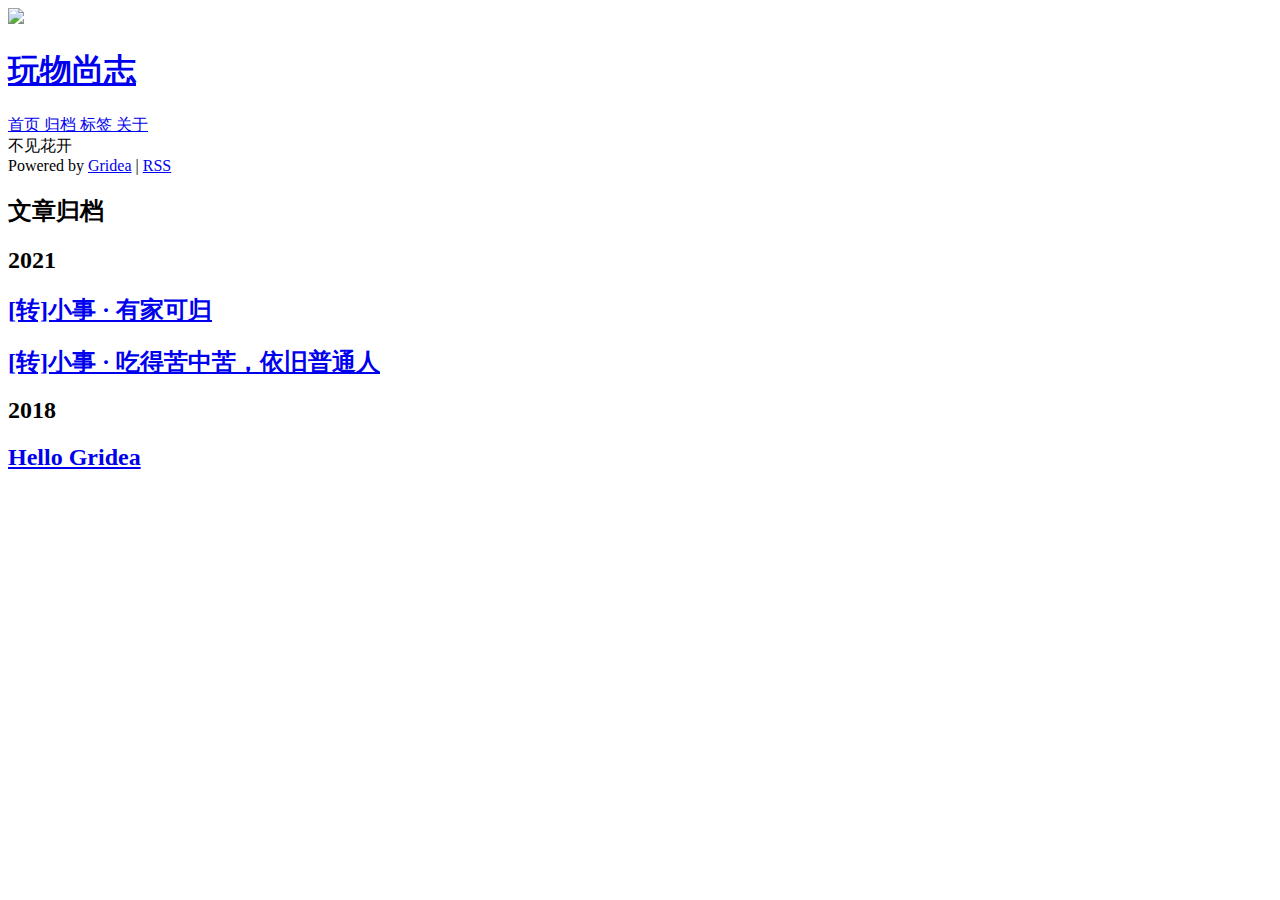
==== archives/index.html @ 922a342c "update from gridea: 2021-12-30 22:41:51" ====
<!DOCTYPE html>
<html>
  <head>
    <meta charset="utf-8" >

<title>文章归档 | 玩物尚志</title>

<meta name="viewport" content="width=device-width, initial-scale=1, maximum-scale=1, user-scalable=no">

<link rel="stylesheet" href="http://vvorg.cn/styles/all.css" integrity="sha384-fnmOCqbTlWIlj8LyTjo7mOUStjsKC4pOpQbqyi7RrhN7udi9RwhKkMHpvLbHG9Sr" crossorigin="anonymous">
<link rel="shortcut icon" href="http://vvorg.cn/favicon.ico?v=1640875250593">
<link rel="stylesheet" href="http://vvorg.cn/styles/main.css">



<link rel="stylesheet" href="http://vvorg.cn/styles/aos.css" />
<script src="http://vvorg.cn/styles/vue.js"></script>



    <meta name="description" content="不见花开">
  </head>
  <body>
    <div id="app" class="main">

      <div class="sidebar" :class="{ 'full-height': menuVisible }">
  <div class="top-container" data-aos="fade-right">
    <div class="top-header-container">
      <a class="site-title-container" href="http://vvorg.cn">
        <img src="http://vvorg.cn/images/avatar.png?v=1640875250593" class="site-logo">
        <h1 class="site-title">玩物尚志</h1>
      </a>
      <div class="menu-btn" @click="menuVisible = !menuVisible">
        <div class="line"></div>
      </div>
    </div>
    <div>
      
        
          <a href="/" class="site-nav">
            首页
          </a>
        
      
        
          <a href="/archives" class="site-nav">
            归档
          </a>
        
      
        
          <a href="/tags" class="site-nav">
            标签
          </a>
        
      
        
          <a href="/post/about" class="site-nav">
            关于
          </a>
        
      
    </div>
  </div>
  <div class="bottom-container" data-aos="flip-up" data-aos-offset="0">
    <div class="social-container">
      
        
      
        
      
        
      
        
      
        
      
    </div>
    <div class="site-description">
      不见花开
    </div>
    <div class="site-footer">
      Powered by <a href="https://github.com/getgridea/gridea" target="_blank">Gridea</a> | <a class="rss" href="http://vvorg.cn/atom.xml" target="_blank">RSS</a>
    </div>
  </div>
</div>


      <div class="main-container">
        <div class="content-container" data-aos="fade-up">
          

          <h2 class="archives-title">文章归档</h2>
          <div class="archives-container">
            
              <h2 class="year" data-aos="fade-in" data-aos-delay="500">2021</h2>
              
                
                  <article class="post">
                    <a href="http://vvorg.cn/post/xiao-shi-you-jia-ke-gui/">
                      <h2 class="post-title">
                        [转]小事 · 有家可归
                      </h2>
                    </a>
                  </article>
                
              
                
                  <article class="post">
                    <a href="http://vvorg.cn/post/zhuan-xiao-shi-chi-de-ku-zhong-ku-yi-jiu-pu-tong-ren/">
                      <h2 class="post-title">
                        [转]小事 · 吃得苦中苦，依旧普通人
                      </h2>
                    </a>
                  </article>
                
              
                
              
            
              <h2 class="year" data-aos="fade-in" data-aos-delay="500">2018</h2>
              
                
              
                
              
                
                  <article class="post">
                    <a href="http://vvorg.cn/post/hello-gridea/">
                      <h2 class="post-title">
                        Hello Gridea
                      </h2>
                    </a>
                  </article>
                
              
            
          </div>

          <div class="pagination-container">
  
  
</div>

        </div>
      </div>
    </div>

    <script src="http://vvorg.cn/styles/aos.js"></script>
<script type="application/javascript">

AOS.init();

var app = new Vue({
  el: '#app',
  data: {
    menuVisible: false,
  },
})

</script>


  <script src="http://vvorg.cn/styles/highlight.min.js"></script>
  <script>
    hljs.initHighlightingOnLoad()
  </script>





  </body>
</html>
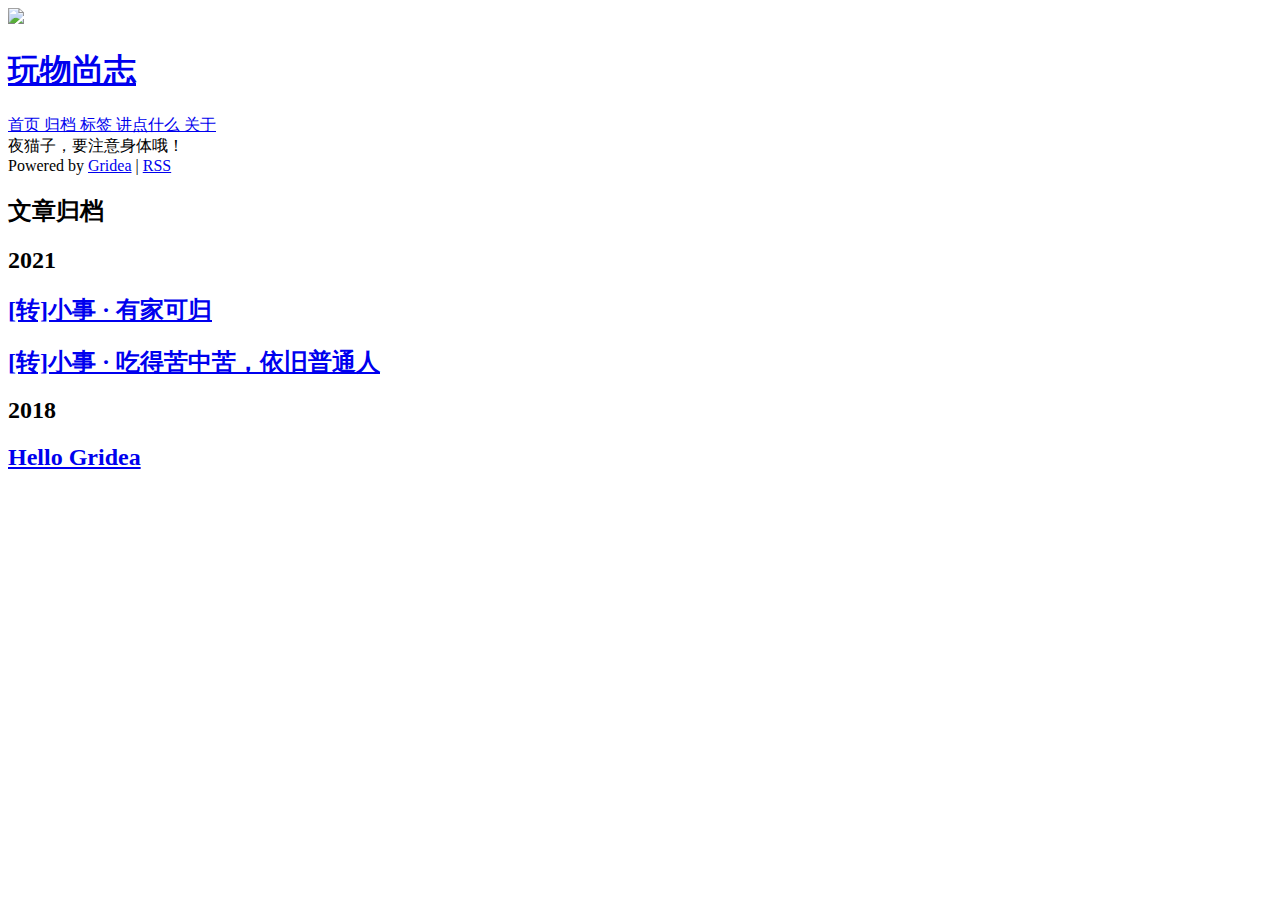
==== commit 554460b7: "update from gridea: 2021-12-31 14:50:32" ====
--- a/archives/index.html
+++ b/archives/index.html
@@ -7,18 +7,35 @@
 
 <meta name="viewport" content="width=device-width, initial-scale=1, maximum-scale=1, user-scalable=no">
 
-<link rel="stylesheet" href="http://vvorg.cn/styles/all.css" integrity="sha384-fnmOCqbTlWIlj8LyTjo7mOUStjsKC4pOpQbqyi7RrhN7udi9RwhKkMHpvLbHG9Sr" crossorigin="anonymous">
-<link rel="shortcut icon" href="http://vvorg.cn/favicon.ico?v=1640875250593">
-<link rel="stylesheet" href="http://vvorg.cn/styles/main.css">
-
-
-
-<link rel="stylesheet" href="http://vvorg.cn/styles/aos.css" />
-<script src="http://vvorg.cn/styles/vue.js"></script>
-
-
-
-    <meta name="description" content="不见花开">
+<link rel="stylesheet" href="https://vvorg.cn/styles/all.css" integrity="sha384-fnmOCqbTlWIlj8LyTjo7mOUStjsKC4pOpQbqyi7RrhN7udi9RwhKkMHpvLbHG9Sr" crossorigin="anonymous">
+<link rel="shortcut icon" href="https://vvorg.cn/favicon.ico?v=1640933323253">
+<link rel="stylesheet" href="https://vvorg.cn/styles/main.css">
+
+
+
+<link rel="stylesheet" href="https://vvorg.cn/styles/aos.css" />
+<script src="https://vvorg.cn/styles/vue.js"></script>
+
+
+
+    <meta name="description" content="&lt;Script Language=&#34;JavaScript&#34;&gt;
+&lt;!--
+var text=&#34;&#34;; day = new Date( ); time = day.getHours( ); 
+if (( time&gt;=0) &amp;&amp; (time &lt; 7 ))
+text=&#34;夜猫子，要注意身体哦！ &#34;
+if (( time &gt;= 7 ) &amp;&amp; (time &lt; 12))
+text=&#34;今天的阳光真灿烂啊，你那个朋友呢？&#34;
+if (( time &gt;= 12) &amp;&amp; (time &lt; 14))
+text=&#34;午休时间。您要保持睡眠哦！&#34;
+if (( time &gt;=14) &amp;&amp; (time &lt; 18))
+text=&#34;祝您下午工作愉快！ &#34;
+if ((time &gt;= 18) &amp;&amp; (time &lt;= 22))
+text=&#34;您又来了，可别和MM聊太久哦！&#34;
+if ((time &gt;= 22) &amp;&amp; (time &lt; 24))
+text=&#34;您应该休息了！&#34;
+document.write(text)
+//---&gt;
+&lt;/Script&gt;">
   </head>
   <body>
     <div id="app" class="main">
@@ -26,8 +43,8 @@
       <div class="sidebar" :class="{ 'full-height': menuVisible }">
   <div class="top-container" data-aos="fade-right">
     <div class="top-header-container">
-      <a class="site-title-container" href="http://vvorg.cn">
-        <img src="http://vvorg.cn/images/avatar.png?v=1640875250593" class="site-logo">
+      <a class="site-title-container" href="https://vvorg.cn">
+        <img src="https://vvorg.cn/images/avatar.png?v=1640933323253" class="site-logo">
         <h1 class="site-title">玩物尚志</h1>
       </a>
       <div class="menu-btn" @click="menuVisible = !menuVisible">
@@ -55,7 +72,13 @@
         
       
         
-          <a href="/post/about" class="site-nav">
+          <a href="https://vvorg.cn/post/jiang-dian-shi-me" class="site-nav" target="_blank">
+            讲点什么
+          </a>
+        
+      
+        
+          <a href="/post/about" class="site-nav" target="_blank">
             关于
           </a>
         
@@ -77,10 +100,27 @@
       
     </div>
     <div class="site-description">
-      不见花开
+      <Script Language="JavaScript">
+<!--
+var text=""; day = new Date( ); time = day.getHours( ); 
+if (( time>=0) && (time < 7 ))
+text="夜猫子，要注意身体哦！ "
+if (( time >= 7 ) && (time < 12))
+text="今天的阳光真灿烂啊，你那个朋友呢？"
+if (( time >= 12) && (time < 14))
+text="午休时间。您要保持睡眠哦！"
+if (( time >=14) && (time < 18))
+text="祝您下午工作愉快！ "
+if ((time >= 18) && (time <= 22))
+text="您又来了，可别和MM聊太久哦！"
+if ((time >= 22) && (time < 24))
+text="您应该休息了！"
+document.write(text)
+//--->
+</Script>
     </div>
     <div class="site-footer">
-      Powered by <a href="https://github.com/getgridea/gridea" target="_blank">Gridea</a> | <a class="rss" href="http://vvorg.cn/atom.xml" target="_blank">RSS</a>
+      Powered by <a href="https://github.com/getgridea/gridea" target="_blank">Gridea</a> | <a class="rss" href="https://vvorg.cn/atom.xml" target="_blank">RSS</a>
     </div>
   </div>
 </div>
@@ -97,7 +137,7 @@
               
                 
                   <article class="post">
-                    <a href="http://vvorg.cn/post/xiao-shi-you-jia-ke-gui/">
+                    <a href="https://vvorg.cn/post/xiao-shi-you-jia-ke-gui/">
                       <h2 class="post-title">
                         [转]小事 · 有家可归
                       </h2>
@@ -107,7 +147,7 @@
               
                 
                   <article class="post">
-                    <a href="http://vvorg.cn/post/zhuan-xiao-shi-chi-de-ku-zhong-ku-yi-jiu-pu-tong-ren/">
+                    <a href="https://vvorg.cn/post/zhuan-xiao-shi-chi-de-ku-zhong-ku-yi-jiu-pu-tong-ren/">
                       <h2 class="post-title">
                         [转]小事 · 吃得苦中苦，依旧普通人
                       </h2>
@@ -126,7 +166,7 @@
               
                 
                   <article class="post">
-                    <a href="http://vvorg.cn/post/hello-gridea/">
+                    <a href="https://vvorg.cn/post/hello-gridea/">
                       <h2 class="post-title">
                         Hello Gridea
                       </h2>
@@ -146,7 +186,7 @@
       </div>
     </div>
 
-    <script src="http://vvorg.cn/styles/aos.js"></script>
+    <script src="https://vvorg.cn/styles/aos.js"></script>
 <script type="application/javascript">
 
 AOS.init();
@@ -161,7 +201,7 @@
 </script>
 
 
-  <script src="http://vvorg.cn/styles/highlight.min.js"></script>
+  <script src="https://vvorg.cn/styles/highlight.min.js"></script>
   <script>
     hljs.initHighlightingOnLoad()
   </script>
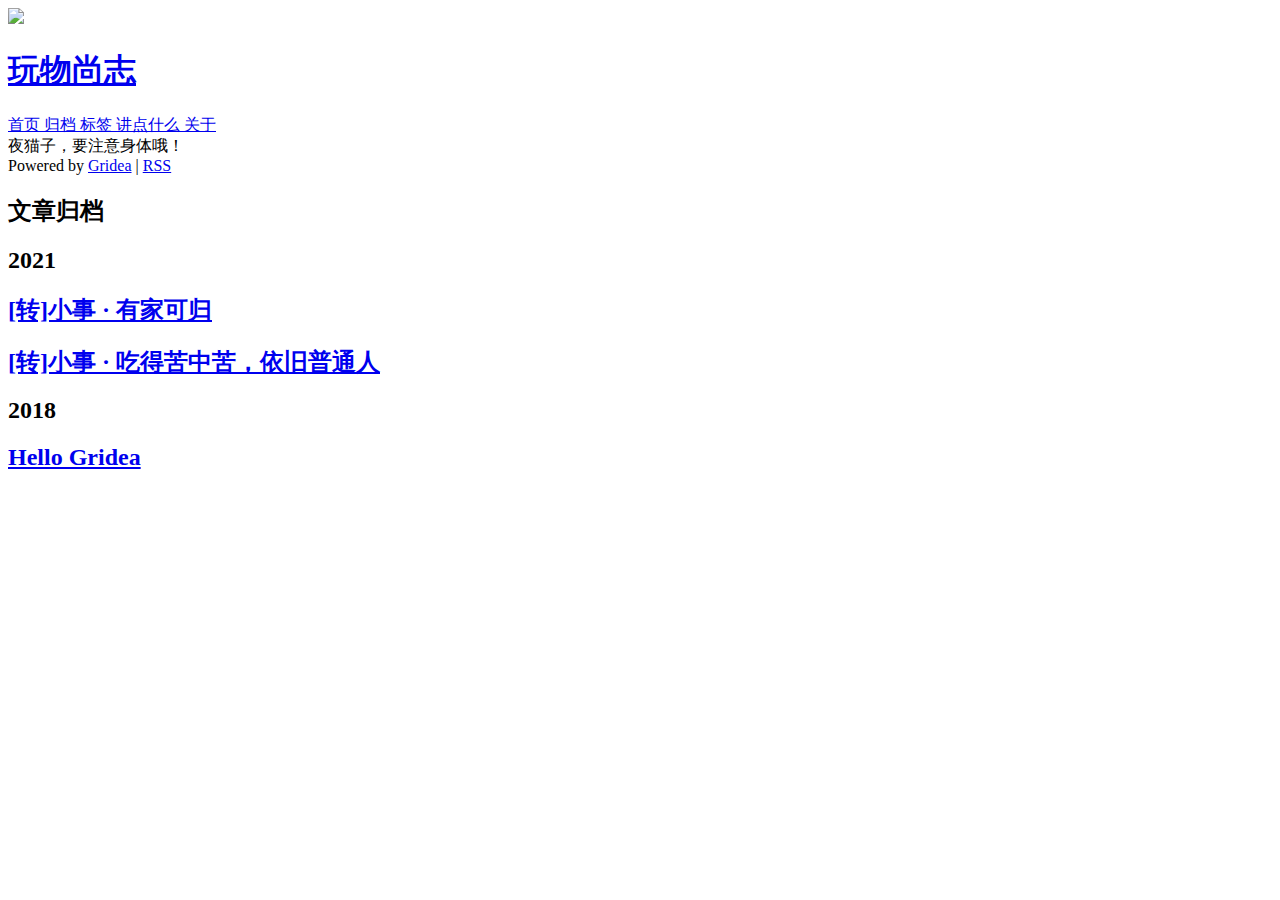
==== commit a4851432: "update from gridea: 2021-12-31 14:53:15" ====
--- a/archives/index.html
+++ b/archives/index.html
@@ -8,7 +8,7 @@
 <meta name="viewport" content="width=device-width, initial-scale=1, maximum-scale=1, user-scalable=no">
 
 <link rel="stylesheet" href="https://vvorg.cn/styles/all.css" integrity="sha384-fnmOCqbTlWIlj8LyTjo7mOUStjsKC4pOpQbqyi7RrhN7udi9RwhKkMHpvLbHG9Sr" crossorigin="anonymous">
-<link rel="shortcut icon" href="https://vvorg.cn/favicon.ico?v=1640933323253">
+<link rel="shortcut icon" href="https://vvorg.cn/favicon.ico?v=1640933590375">
 <link rel="stylesheet" href="https://vvorg.cn/styles/main.css">
 
 
@@ -44,7 +44,7 @@
   <div class="top-container" data-aos="fade-right">
     <div class="top-header-container">
       <a class="site-title-container" href="https://vvorg.cn">
-        <img src="https://vvorg.cn/images/avatar.png?v=1640933323253" class="site-logo">
+        <img src="https://vvorg.cn/images/avatar.png?v=1640933590375" class="site-logo">
         <h1 class="site-title">玩物尚志</h1>
       </a>
       <div class="menu-btn" @click="menuVisible = !menuVisible">
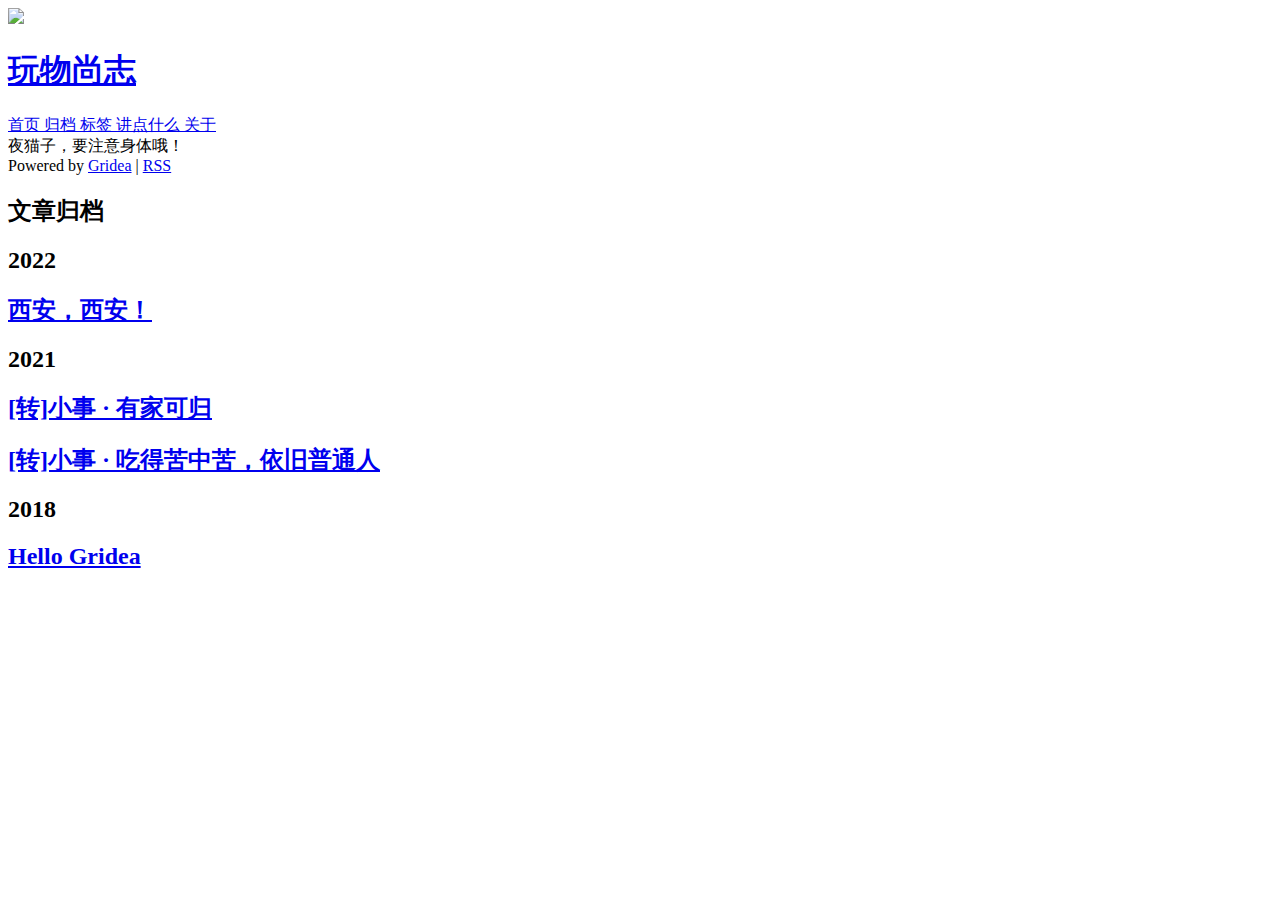
==== commit 3a3ab04b: "update from gridea: 2022-01-02 18:02:40" ====
--- a/archives/index.html
+++ b/archives/index.html
@@ -8,7 +8,7 @@
 <meta name="viewport" content="width=device-width, initial-scale=1, maximum-scale=1, user-scalable=no">
 
 <link rel="stylesheet" href="https://vvorg.cn/styles/all.css" integrity="sha384-fnmOCqbTlWIlj8LyTjo7mOUStjsKC4pOpQbqyi7RrhN7udi9RwhKkMHpvLbHG9Sr" crossorigin="anonymous">
-<link rel="shortcut icon" href="https://vvorg.cn/favicon.ico?v=1640933590375">
+<link rel="shortcut icon" href="https://vvorg.cn/favicon.ico?v=1641117622912">
 <link rel="stylesheet" href="https://vvorg.cn/styles/main.css">
 
 
@@ -44,7 +44,7 @@
   <div class="top-container" data-aos="fade-right">
     <div class="top-header-container">
       <a class="site-title-container" href="https://vvorg.cn">
-        <img src="https://vvorg.cn/images/avatar.png?v=1640933590375" class="site-logo">
+        <img src="https://vvorg.cn/images/avatar.png?v=1641117622912" class="site-logo">
         <h1 class="site-title">玩物尚志</h1>
       </a>
       <div class="menu-btn" @click="menuVisible = !menuVisible">
@@ -133,9 +133,30 @@
           <h2 class="archives-title">文章归档</h2>
           <div class="archives-container">
             
+              <h2 class="year" data-aos="fade-in" data-aos-delay="500">2022</h2>
+              
+                
+                  <article class="post">
+                    <a href="https://vvorg.cn/post/xi-an-xi-an/">
+                      <h2 class="post-title">
+                        西安，西安！
+                      </h2>
+                    </a>
+                  </article>
+                
+              
+                
+              
+                
+              
+                
+              
+            
               <h2 class="year" data-aos="fade-in" data-aos-delay="500">2021</h2>
               
                 
+              
+                
                   <article class="post">
                     <a href="https://vvorg.cn/post/xiao-shi-you-jia-ke-gui/">
                       <h2 class="post-title">
@@ -159,6 +180,8 @@
               
             
               <h2 class="year" data-aos="fade-in" data-aos-delay="500">2018</h2>
+              
+                
               
                 
               
